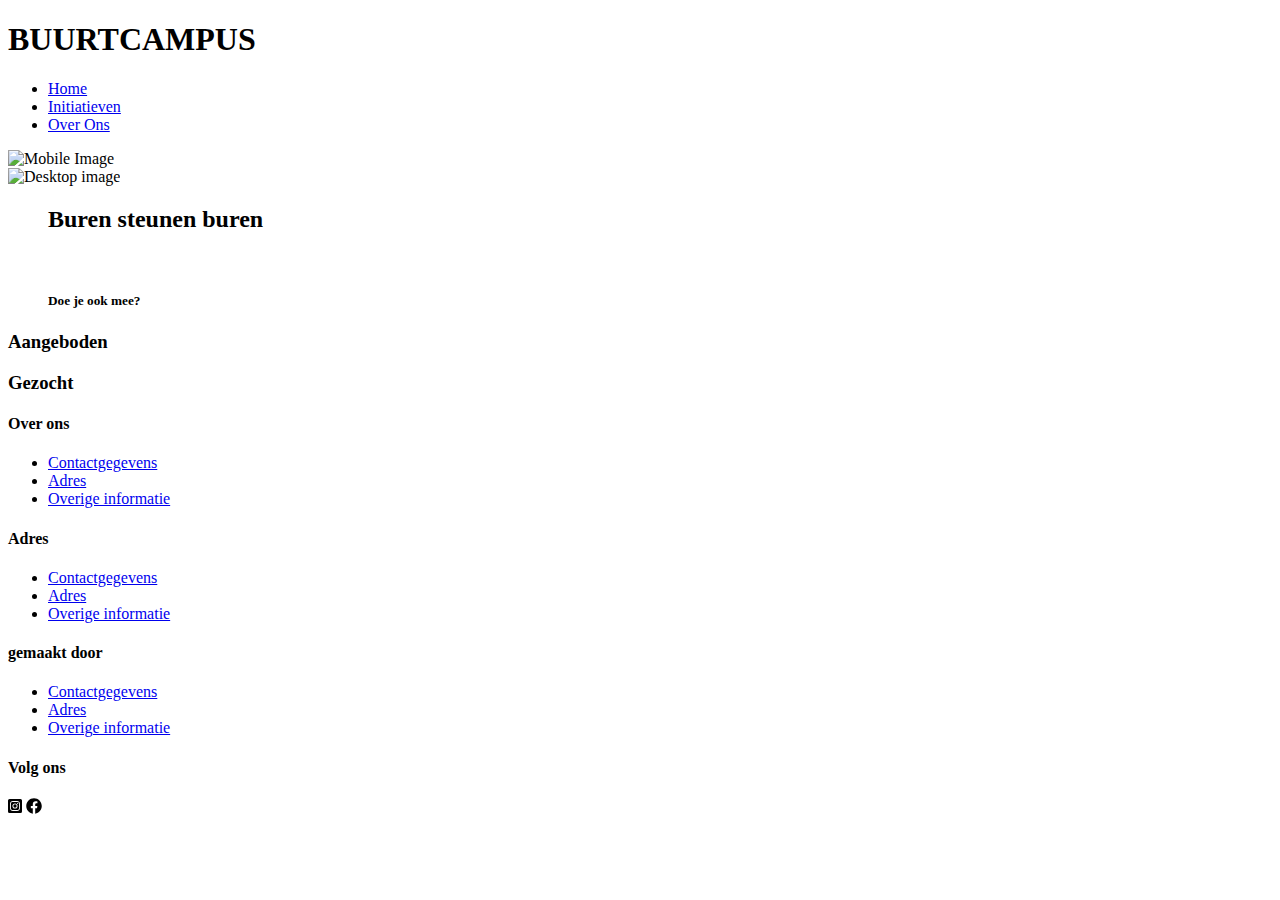
==== index.html @ 914f2464 "Dropdown" ====
<!DOCTYPE html>
<html lang="nl">
<head>
    <meta charset="UTF-8">
    <meta name="viewport" content="width=device-width, initial-scale=1.0">
    <link rel="stylesheet" href="styles.css">
    <script src="script.js"></script>
    <title>BUURT</title>
</head>
<body>

    <nav>
        <div class="spacer"></div>
            <h1>BUURT<span>CAMPUS</span></h1>
        <ul>
            <li><a href="index.html">Home</a></li>
            <li><a href="#">Initiatieven</a></li>
            <li><a href="#">Over Ons</a></li>
        </ul>
        <div class="hamburger">
            <div class="bar"></div>
            <div class="bar"></div>
            <div class="bar"></div>
        </div>
    </nav>

    
    <main>
        <section class="grid-container">
            <div class="image-container">
                <img src="fotos/Screenshot 2023-11-27 at 21.21.17.png" alt="Mobile Image">
            </div>
        <div class="image-containerGroot">
            <img src="fotos/westmapsgroot.png" alt="Desktop image">
        </div>
            <div class="text-container">
                <blockquote>
                    <h2>Buren steunen buren</h2> <br>
                    <h5>Doe je ook mee?</h5>
                </blockquote>
            </div>
        </section>
        
        
        <section class="marketplace">
            <div class="offered active" onclick="setActive('offered')">
                <h3 tabindex="0">Aangeboden</h3>
            </div>
            <div class="wanted" onclick="setActive('wanted')">
                <h3 tabindex="0">Gezocht</h3>
            </div>        
        </section>
    </main>     

    <footer>
        <div class="footer-col">
            <h4>Over ons</h4>
              <ul>    
                <li><a href="#">Contactgegevens</a></li>
                <li><a href="#">Adres</a></li>
                <li><a href="#">Overige informatie</a></li>
              </ul>
        </div>
          <div class="footer-col">
            <h4>Adres</h4>
              <ul>
                <li><a href="#">Contactgegevens</a></li>
                <li><a href="#">Adres</a></li>
                <li><a href="#">Overige informatie</a></li>
            </ul>
        </div>
        <div class="footer-col">
            <h4>gemaakt door</h4>
            <ul>
                <li><a href="#">Contactgegevens</a></li>
                <li><a href="#">Adres</a></li>
                <li><a href="#">Overige informatie</a></li>
            </ul>
            </div>
                <div class="footer-col">
                  <h4>Volg ons</h4>
                <div class="links">
                  <a href="#"><svg xmlns="http://www.w3.org/2000/svg" height="1em" viewBox="0 0 448 512" alt="Instagram link"><!--! Font Awesome Free 6.4.2 by @fontawesome - https://fontawesome.com License - https://fontawesome.com/license (Commercial License) Copyright 2023 Fonticons, Inc. --><path d="M224,202.66A53.34,53.34,0,1,0,277.36,256,53.38,53.38,0,0,0,224,202.66Zm124.71-41a54,54,0,0,0-30.41-30.41c-21-8.29-71-6.43-94.3-6.43s-73.25-1.93-94.31,6.43a54,54,0,0,0-30.41,30.41c-8.28,21-6.43,71.05-6.43,94.33S91,329.26,99.32,350.33a54,54,0,0,0,30.41,30.41c21,8.29,71,6.43,94.31,6.43s73.24,1.93,94.3-6.43a54,54,0,0,0,30.41-30.41c8.35-21,6.43-71.05,6.43-94.33S357.1,182.74,348.75,161.67ZM224,338a82,82,0,1,1,82-82A81.9,81.9,0,0,1,224,338Zm85.38-148.3a19.14,19.14,0,1,1,19.13-19.14A19.1,19.1,0,0,1,309.42,189.74ZM400,32H48A48,48,0,0,0,0,80V432a48,48,0,0,0,48,48H400a48,48,0,0,0,48-48V80A48,48,0,0,0,400,32ZM382.88,322c-1.29,25.63-7.14,48.34-25.85,67s-41.4,24.63-67,25.85c-26.41,1.49-105.59,1.49-132,0-25.63-1.29-48.26-7.15-67-25.85s-24.63-41.42-25.85-67c-1.49-26.42-1.49-105.61,0-132,1.29-25.63,7.07-48.34,25.85-67s41.47-24.56,67-25.78c26.41-1.49,105.59-1.49,132,0,25.63,1.29,48.33,7.15,67,25.85s24.63,41.42,25.85,67.05C384.37,216.44,384.37,295.56,382.88,322Z"/></svg></a>
                  <a href="#"><svg xmlns="http://www.w3.org/2000/svg" height="1em" viewBox="0 0 512 512" alt="Facebook link"><!--! Font Awesome Free 6.4.2 by @fontawesome - https://fontawesome.com License - https://fontawesome.com/license (Commercial License) Copyright 2023 Fonticons, Inc. --><path d="M504 256C504 119 393 8 256 8S8 119 8 256c0 123.78 90.69 226.38 209.25 245V327.69h-63V256h63v-54.64c0-62.15 37-96.48 93.67-96.48 27.14 0 55.52 4.84 55.52 4.84v61h-31.28c-30.8 0-40.41 19.12-40.41 38.73V256h68.78l-11 71.69h-57.78V501C413.31 482.38 504 379.78 504 256z"/></svg></a>
                </div>
            </div>
    </footer>
</body>
</html>
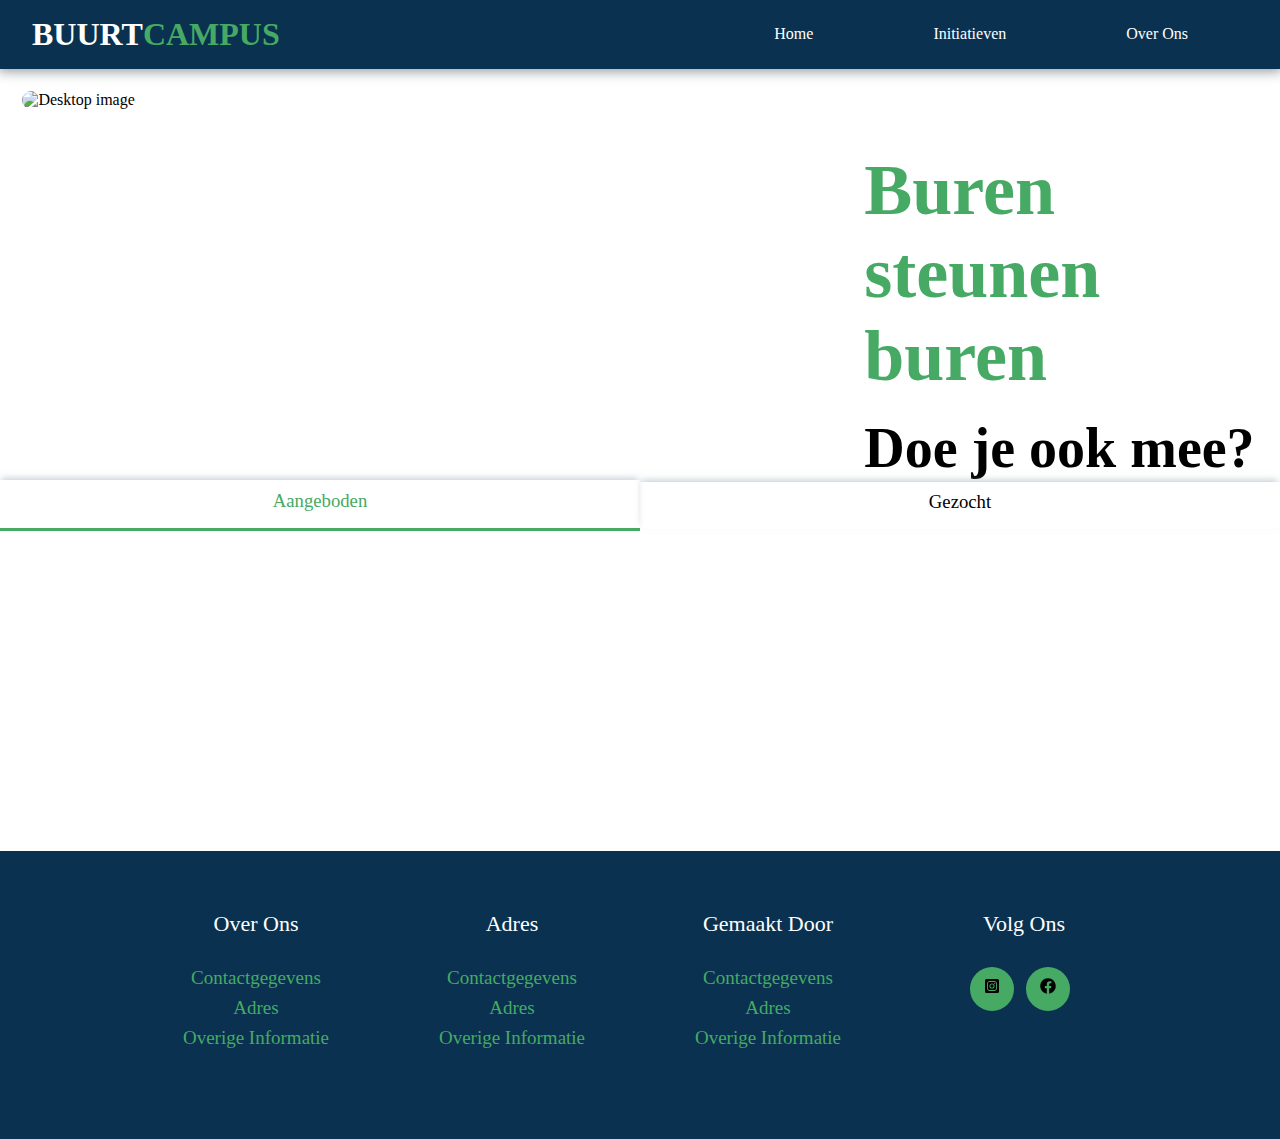
==== commit 442c81aa: "Update" ====
--- a/index.html
+++ b/index.html
@@ -1,89 +1,143 @@
 <!DOCTYPE html>
 <html lang="nl">
-<head>
-    <meta charset="UTF-8">
-    <meta name="viewport" content="width=device-width, initial-scale=1.0">
-    <link rel="stylesheet" href="styles.css">
+  <head>
+    <meta charset="UTF-8" />
+    <meta name="viewport" content="width=device-width, initial-scale=1.0" />
+    <link rel="stylesheet" href="styles.css" />
     <script src="script.js"></script>
     <title>BUURT</title>
-</head>
-<body>
-
+  </head>
+  <body>
     <nav>
-        <div class="spacer"></div>
-            <h1>BUURT<span>CAMPUS</span></h1>
-        <ul>
-            <li><a href="index.html">Home</a></li>
-            <li><a href="#">Initiatieven</a></li>
-            <li><a href="#">Over Ons</a></li>
-        </ul>
-        <div class="hamburger">
-            <div class="bar"></div>
-            <div class="bar"></div>
-            <div class="bar"></div>
-        </div>
+      <div class="spacer"></div>
+      <h1>BUURT<span>CAMPUS</span></h1>
+      <ul class="nav-menu">
+        <li class="nav-item"><a href="index.html">Home</a></li>
+        <li class="nav-item"><a href="#">Initiatieven</a></li>
+        <li class="nav-item"><a href="#">Over Ons</a></li>
+      </ul>
+      <div class="hamburger">
+        <div class="bar"></div>
+        <div class="bar"></div>
+        <div class="bar"></div>
+      </div>
     </nav>
 
+    <!--
+        Met qeuryselector kun je classes uit je css halen. 
+        Dit gebruik je dus als je bepaalde voor bepaalde classes een interactie wilt maken 
+        Dit is hoe je de code opschrijft: const footer = document.qeurySelector(".footer"); 
+        Dus eerst Const, vervolgens hoe je het in je JS wilt noemen, daarna de qeuryselector, en in de "" schrijf je de .class op van je CSS
     
+    -->
+    <script>
+      const hamburger = document.querySelector(".hamburger");
+      const navMenu = document.querySelector(".nav-menu");
+
+      hamburger.addEventListener("click", () => {
+        hamburger.classList.toggle("active");
+        navMenu.classList.toggle("active");
+      });
+    </script>
+
+    <!--
+      Met addEventListeners kun je bepaalde events toevoegen. Ik heb als event ("click") erin staan 
+      Dit houdt in dat er een interactie plaats vindt op het moment dat je iets klikt. 
+      Andere voorbeelden van Mouse events zijn: contextmenu(rechtermuisknop), mouseover/mouseout(als je met je muis erover heen gaat/eraf)
+      en mouse move, zo heb je nog veel meer. 
+    
+     Wat ik heb gedaan is, als je hamburger.classList.toggle("active") komt er een stukje CSS, zodra je dus op de hamburger menu klikt komt er
+     een CSS animatie dat de hamburger menu verandert naar een kruis.
+
+     bij navMenu.classList.toggle("active"), komt er ook een stukje CSS met animatie te voorschijn, hierbij zie je de navMenu, in een dropdown achtige idee
+    -->
+
+    <!-- Bovenste gedeelte gaat over de leertaak van sprint 5 -->
+
     <main>
-        <section class="grid-container">
-            <div class="image-container">
-                <img src="fotos/Screenshot 2023-11-27 at 21.21.17.png" alt="Mobile Image">
-            </div>
+      <section class="grid-container">
+        <div class="image-container">
+          <img
+            src="fotos/Screenshot 2023-11-27 at 21.21.17.png"
+            alt="Mobile Image"
+          />
+        </div>
         <div class="image-containerGroot">
-            <img src="fotos/westmapsgroot.png" alt="Desktop image">
+          <img src="fotos/westmapsgroot.png" alt="Desktop image" />
         </div>
-            <div class="text-container">
-                <blockquote>
-                    <h2>Buren steunen buren</h2> <br>
-                    <h5>Doe je ook mee?</h5>
-                </blockquote>
-            </div>
-        </section>
-        
-        
-        <section class="marketplace">
-            <div class="offered active" onclick="setActive('offered')">
-                <h3 tabindex="0">Aangeboden</h3>
-            </div>
-            <div class="wanted" onclick="setActive('wanted')">
-                <h3 tabindex="0">Gezocht</h3>
-            </div>        
-        </section>
-    </main>     
+        <div class="text-container">
+          <blockquote>
+            <h2>Buren steunen buren</h2>
+            <br />
+            <h5>Doe je ook mee?</h5>
+          </blockquote>
+        </div>
+      </section>
+
+      <section class="marketplace">
+        <div class="offered active" onclick="setActive('offered')">
+          <h3 tabindex="0">Aangeboden</h3>
+        </div>
+        <div class="wanted" onclick="setActive('wanted')">
+          <h3 tabindex="0">Gezocht</h3>
+        </div>
+      </section>
+    </main>
 
     <footer>
-        <div class="footer-col">
-            <h4>Over ons</h4>
-              <ul>    
-                <li><a href="#">Contactgegevens</a></li>
-                <li><a href="#">Adres</a></li>
-                <li><a href="#">Overige informatie</a></li>
-              </ul>
+      <div class="footer-col">
+        <h4>Over ons</h4>
+        <ul>
+          <li><a href="#">Contactgegevens</a></li>
+          <li><a href="#">Adres</a></li>
+          <li><a href="#">Overige informatie</a></li>
+        </ul>
+      </div>
+      <div class="footer-col">
+        <h4>Adres</h4>
+        <ul>
+          <li><a href="#">Contactgegevens</a></li>
+          <li><a href="#">Adres</a></li>
+          <li><a href="#">Overige informatie</a></li>
+        </ul>
+      </div>
+      <div class="footer-col">
+        <h4>gemaakt door</h4>
+        <ul>
+          <li><a href="#">Contactgegevens</a></li>
+          <li><a href="#">Adres</a></li>
+          <li><a href="#">Overige informatie</a></li>
+        </ul>
+      </div>
+      <div class="footer-col">
+        <h4>Volg ons</h4>
+        <div class="links">
+          <a href="#"
+            ><svg
+              xmlns="http://www.w3.org/2000/svg"
+              height="1em"
+              viewBox="0 0 448 512"
+              alt="Instagram link"
+            >
+              <!--! Font Awesome Free 6.4.2 by @fontawesome - https://fontawesome.com License - https://fontawesome.com/license (Commercial License) Copyright 2023 Fonticons, Inc. -->
+              <path
+                d="M224,202.66A53.34,53.34,0,1,0,277.36,256,53.38,53.38,0,0,0,224,202.66Zm124.71-41a54,54,0,0,0-30.41-30.41c-21-8.29-71-6.43-94.3-6.43s-73.25-1.93-94.31,6.43a54,54,0,0,0-30.41,30.41c-8.28,21-6.43,71.05-6.43,94.33S91,329.26,99.32,350.33a54,54,0,0,0,30.41,30.41c21,8.29,71,6.43,94.31,6.43s73.24,1.93,94.3-6.43a54,54,0,0,0,30.41-30.41c8.35-21,6.43-71.05,6.43-94.33S357.1,182.74,348.75,161.67ZM224,338a82,82,0,1,1,82-82A81.9,81.9,0,0,1,224,338Zm85.38-148.3a19.14,19.14,0,1,1,19.13-19.14A19.1,19.1,0,0,1,309.42,189.74ZM400,32H48A48,48,0,0,0,0,80V432a48,48,0,0,0,48,48H400a48,48,0,0,0,48-48V80A48,48,0,0,0,400,32ZM382.88,322c-1.29,25.63-7.14,48.34-25.85,67s-41.4,24.63-67,25.85c-26.41,1.49-105.59,1.49-132,0-25.63-1.29-48.26-7.15-67-25.85s-24.63-41.42-25.85-67c-1.49-26.42-1.49-105.61,0-132,1.29-25.63,7.07-48.34,25.85-67s41.47-24.56,67-25.78c26.41-1.49,105.59-1.49,132,0,25.63,1.29,48.33,7.15,67,25.85s24.63,41.42,25.85,67.05C384.37,216.44,384.37,295.56,382.88,322Z"
+              /></svg
+          ></a>
+          <a href="#"
+            ><svg
+              xmlns="http://www.w3.org/2000/svg"
+              height="1em"
+              viewBox="0 0 512 512"
+              alt="Facebook link"
+            >
+              <!--! Font Awesome Free 6.4.2 by @fontawesome - https://fontawesome.com License - https://fontawesome.com/license (Commercial License) Copyright 2023 Fonticons, Inc. -->
+              <path
+                d="M504 256C504 119 393 8 256 8S8 119 8 256c0 123.78 90.69 226.38 209.25 245V327.69h-63V256h63v-54.64c0-62.15 37-96.48 93.67-96.48 27.14 0 55.52 4.84 55.52 4.84v61h-31.28c-30.8 0-40.41 19.12-40.41 38.73V256h68.78l-11 71.69h-57.78V501C413.31 482.38 504 379.78 504 256z"
+              /></svg
+          ></a>
         </div>
-          <div class="footer-col">
-            <h4>Adres</h4>
-              <ul>
-                <li><a href="#">Contactgegevens</a></li>
-                <li><a href="#">Adres</a></li>
-                <li><a href="#">Overige informatie</a></li>
-            </ul>
-        </div>
-        <div class="footer-col">
-            <h4>gemaakt door</h4>
-            <ul>
-                <li><a href="#">Contactgegevens</a></li>
-                <li><a href="#">Adres</a></li>
-                <li><a href="#">Overige informatie</a></li>
-            </ul>
-            </div>
-                <div class="footer-col">
-                  <h4>Volg ons</h4>
-                <div class="links">
-                  <a href="#"><svg xmlns="http://www.w3.org/2000/svg" height="1em" viewBox="0 0 448 512" alt="Instagram link"><!--! Font Awesome Free 6.4.2 by @fontawesome - https://fontawesome.com License - https://fontawesome.com/license (Commercial License) Copyright 2023 Fonticons, Inc. --><path d="M224,202.66A53.34,53.34,0,1,0,277.36,256,53.38,53.38,0,0,0,224,202.66Zm124.71-41a54,54,0,0,0-30.41-30.41c-21-8.29-71-6.43-94.3-6.43s-73.25-1.93-94.31,6.43a54,54,0,0,0-30.41,30.41c-8.28,21-6.43,71.05-6.43,94.33S91,329.26,99.32,350.33a54,54,0,0,0,30.41,30.41c21,8.29,71,6.43,94.31,6.43s73.24,1.93,94.3-6.43a54,54,0,0,0,30.41-30.41c8.35-21,6.43-71.05,6.43-94.33S357.1,182.74,348.75,161.67ZM224,338a82,82,0,1,1,82-82A81.9,81.9,0,0,1,224,338Zm85.38-148.3a19.14,19.14,0,1,1,19.13-19.14A19.1,19.1,0,0,1,309.42,189.74ZM400,32H48A48,48,0,0,0,0,80V432a48,48,0,0,0,48,48H400a48,48,0,0,0,48-48V80A48,48,0,0,0,400,32ZM382.88,322c-1.29,25.63-7.14,48.34-25.85,67s-41.4,24.63-67,25.85c-26.41,1.49-105.59,1.49-132,0-25.63-1.29-48.26-7.15-67-25.85s-24.63-41.42-25.85-67c-1.49-26.42-1.49-105.61,0-132,1.29-25.63,7.07-48.34,25.85-67s41.47-24.56,67-25.78c26.41-1.49,105.59-1.49,132,0,25.63,1.29,48.33,7.15,67,25.85s24.63,41.42,25.85,67.05C384.37,216.44,384.37,295.56,382.88,322Z"/></svg></a>
-                  <a href="#"><svg xmlns="http://www.w3.org/2000/svg" height="1em" viewBox="0 0 512 512" alt="Facebook link"><!--! Font Awesome Free 6.4.2 by @fontawesome - https://fontawesome.com License - https://fontawesome.com/license (Commercial License) Copyright 2023 Fonticons, Inc. --><path d="M504 256C504 119 393 8 256 8S8 119 8 256c0 123.78 90.69 226.38 209.25 245V327.69h-63V256h63v-54.64c0-62.15 37-96.48 93.67-96.48 27.14 0 55.52 4.84 55.52 4.84v61h-31.28c-30.8 0-40.41 19.12-40.41 38.73V256h68.78l-11 71.69h-57.78V501C413.31 482.38 504 379.78 504 256z"/></svg></a>
-                </div>
-            </div>
+      </div>
     </footer>
-</body>
-</html>+  </body>
+</html>
--- a/styles.css
+++ b/styles.css
@@ -0,0 +1,377 @@
+* {
+  margin: 0;
+  padding: 0;
+  box-sizing: border-box;
+}
+
+:root {
+  --primary-color: #ffffff;
+  --secondary-color: #0a3250;
+  --third-color: #46aa64;
+  --main-font: "AvantGardeGothicMedium";
+}
+
+@font-face {
+  font-family: "AvantGardeGothicMedium";
+  src: url(./Fonts/ITC\ Avant\ Garde\ Gothic\ Medium.otf);
+}
+
+/*----------------------SPRINT 5----------------------------*/ 
+
+nav {
+  & {
+    font-family: var(--main-font);
+    background-color: var(--secondary-color);
+    color: var(--primary-color);
+    display: flex;
+    justify-content: space-between;
+    align-items: center;
+    padding: 1em 2em;
+    box-shadow: 0 0 0.75rem 0.15rem rgba(26, 42, 52, 0.5);
+  }
+
+  & h1 {
+    display: flex;
+  }
+
+  & span {
+    color: var(--third-color);
+  }
+
+  & ul {
+    display: none;
+  }
+}
+
+.nav-menu {
+  display: flex;
+  justify-content: space-between;
+  align-items: center;
+  gap: 60px;
+}
+
+.nav-link {
+  transition: 0.3s ease-out;
+}
+
+.hamburger {
+  display: none;
+  cursor: pointer;
+}
+
+.bar {
+  display: block;
+  width: 25px;
+  height: 3px;
+  margin: 5px auto;
+  -webkit-transition: all 0.3s ease;
+  transition: all 0.3s ease;
+  background-color: white;
+}
+
+@media (max-width: 1024px) {
+  .hamburger {
+    display: block;
+  }
+
+  .hamburger.active .bar:nth-child(2) {
+    opacity: 0;
+  }
+  .hamburger.active .bar:nth-child(1) {
+    transform: translateY(8px) rotate(45deg);
+  }
+  .hamburger.active .bar:nth-child(3) {
+    transform: translateY(-8px) rotate(-45deg);
+  }
+
+  .nav-menu {
+    position: fixed;
+    left: -100%;
+    top: 60px;
+    gap: 0;
+    flex-direction: column;
+    background-color: var(--secondary-color);
+    width: 100%;
+    text-align: center;
+    transition: 0.3s;
+    z-index: 10000 var(--main-font);
+  }
+
+  .nav-item {
+    margin: 16px 0;
+  }
+
+  .nav-menu.active {
+    left: 0;
+  }
+}
+/*----------------------Einde SPRINT 5----------------------------*/
+
+
+.grid-container {
+  & {
+    display: flex;
+    /* grid-template-columns: 100%; Full width */
+  }
+  & .image-containerGroot {
+    display: none;
+  }
+}
+
+.image-container {
+  & {
+    position: relative; /* Needed for absolute positioning of the overlay */
+    width: 100%;
+    max-width: 630px; /* Adjust as needed */
+    padding: 1.4em;
+  }
+
+  & img {
+    width: 100%;
+    height: auto;
+    border-radius: 1.3em;
+  }
+}
+
+.text-container {
+  display: flex;
+  justify-content: center;
+  font-family: var(--main-font);
+  max-width: 55ch;
+  padding-top: 5em;
+  padding-left: 1.5em;
+
+  & h2 {
+    color: var(--third-color);
+    font-size: 4.5em;
+  }
+  & h5 {
+    font-size: 3.5em;
+  }
+}
+
+/* begin 'marketplace' knoppen // wanted en aangeboden */
+.marketplace {
+  display: flex;
+  justify-content: center;
+  align-items: center;
+  margin-bottom: 20em;
+
+  & h3 {
+    font-family: var(--main-font);
+    font-weight: lighter;
+  }
+}
+
+.marketplace h3:focus-within {
+  color: var(--third-color);
+}
+
+.offered,
+.wanted {
+  display: flex;
+  justify-content: space-evenly;
+  padding: 0.6em 0 1em 0;
+  width: 50vw;
+  box-shadow: 0 -0.2rem 0.4rem -0.1rem rgba(140, 161, 174, 0.5);
+}
+
+.offered:focus-within,
+.wanted:focus-within {
+  --bottomBorder: 3px solid var(--third-color);
+  border-bottom: var(--bottomBorder);
+}
+
+.offered.active,
+.wanted.active {
+  color: var(--third-color); /* Make the text green */
+  border-bottom: 3px solid var(--third-color); /* Green underline */
+}
+
+@media screen and (min-width: 630px) {
+  /* Verberg het hamburgermenu op tablet/desktop */
+  .hamburger-menu {
+    display: none;
+  }
+
+  nav {
+    & h1 {
+      margin-right: auto;
+    }
+
+    & ul {
+      display: flex;
+      justify-content: space-between;
+      align-items: center;
+      list-style: none;
+    }
+
+    & ul li {
+      margin-right: 60px;
+    }
+    & ul li a {
+      color: var(--primary-color);
+      text-decoration: none;
+      font-size: 1rem;
+    }
+
+    & ul li a:hover {
+      color: var(--third-color); /* Change color on hover */
+    }
+
+    & ul li a::after {
+      content: "";
+      width: 0%;
+      height: 2px;
+      background: #2aad51;
+      display: block;
+      margin: auto;
+      transition: 0.5s;
+    }
+    & ul li a:hover::after {
+      width: 100%;
+    }
+  }
+
+  .grid-container .image-container {
+    display: none;
+  }
+
+  .grid-container .image-containerGroot {
+    display: block; /* Now targeting the correct container */
+    position: relative;
+    width: 100%;
+    min-width: 630px;
+    max-width: 960px;
+    padding: 1.4em;
+  }
+
+  .grid-container .image-containerGroot img {
+    width: 100%;
+    height: auto;
+    border-radius: 1.3em;
+  }
+}
+
+@media screen and (min-width: 960px) {
+  /*CSS voor desktop */
+}
+
+@media (max-width: 1200px) {
+  .text-container {
+    display: none;
+  }
+
+  .image-containerGroot {
+    display: flex;
+    justify-content: center;
+  }
+}
+
+/* 
+
+dit moet nog gebeuren voor footer:
+- typgografie <<<
+- kleuren 
+- eventueel aanpassingen gebasseerd op feedback/suggesties 
+- streepje onder h4 nog aanpassen
+*/
+
+/*begin footer */
+
+footer {
+  & {
+    display: flex;
+    flex-wrap: wrap;
+    text-align: center;
+    background: var(--secondary-color);
+    color: var(--primary-color);
+    margin-top: auto;
+    padding: 60px 10%;
+    font-family: var(--main-font);
+  }
+
+  & ul {
+    list-style: none;
+  }
+
+  & ul li:not(:last-child) {
+    margin-bottom: 8px;
+  }
+
+  & ul li a {
+    display: block;
+    font-size: 19px;
+    text-transform: capitalize;
+    color: var(--third-color);
+    text-decoration: none;
+    transition: 0.2s;
+  }
+
+  & li a:hover {
+    color: var(--primary-color);
+    padding-left: 2px;
+  }
+}
+
+.footer-col {
+  & {
+    width: 100%; /* Voor responsive maken: bij 740px 50% en bij 555px 100% doen */
+  }
+
+  & h4 {
+    position: relative;
+    margin-bottom: 30px;
+    font-weight: 400;
+    font-size: 22px;
+    text-transform: capitalize;
+  }
+  /* voor streepje onder h4 kopje.(Streepje vedwijnt, als beeld kleiner is dan 740px)*/
+  & h4::before {
+    content: "";
+    position: absolute;
+    left: 0;
+    bottom: -6px;
+    background-color: var(--third-color);
+    height: 2px;
+    width: 40px;
+  }
+}
+
+.links a {
+  display: inline-block;
+  height: 44px;
+  width: 44px;
+  color: white;
+  background-color: var(--third-color);
+  margin: 0px 8px 8px 0px;
+  text-align: center;
+  line-height: 44px;
+  border-radius: 50%;
+  transition: 0.4s;
+}
+/*einde footer */
+
+@media (min-width: 555px) {
+  .footer-col {
+    width: 50%;
+    margin-bottom: 30px;
+    text-align: center;
+  }
+}
+
+@media (min-width: 880px) {
+  .footer-col {
+    width: 25%;
+  }
+}
+
+@media (min-width: 300px) {
+  h4::before {
+    display: none;
+  }
+  .footer-col {
+    margin-bottom: 30px;
+  }
+}
+
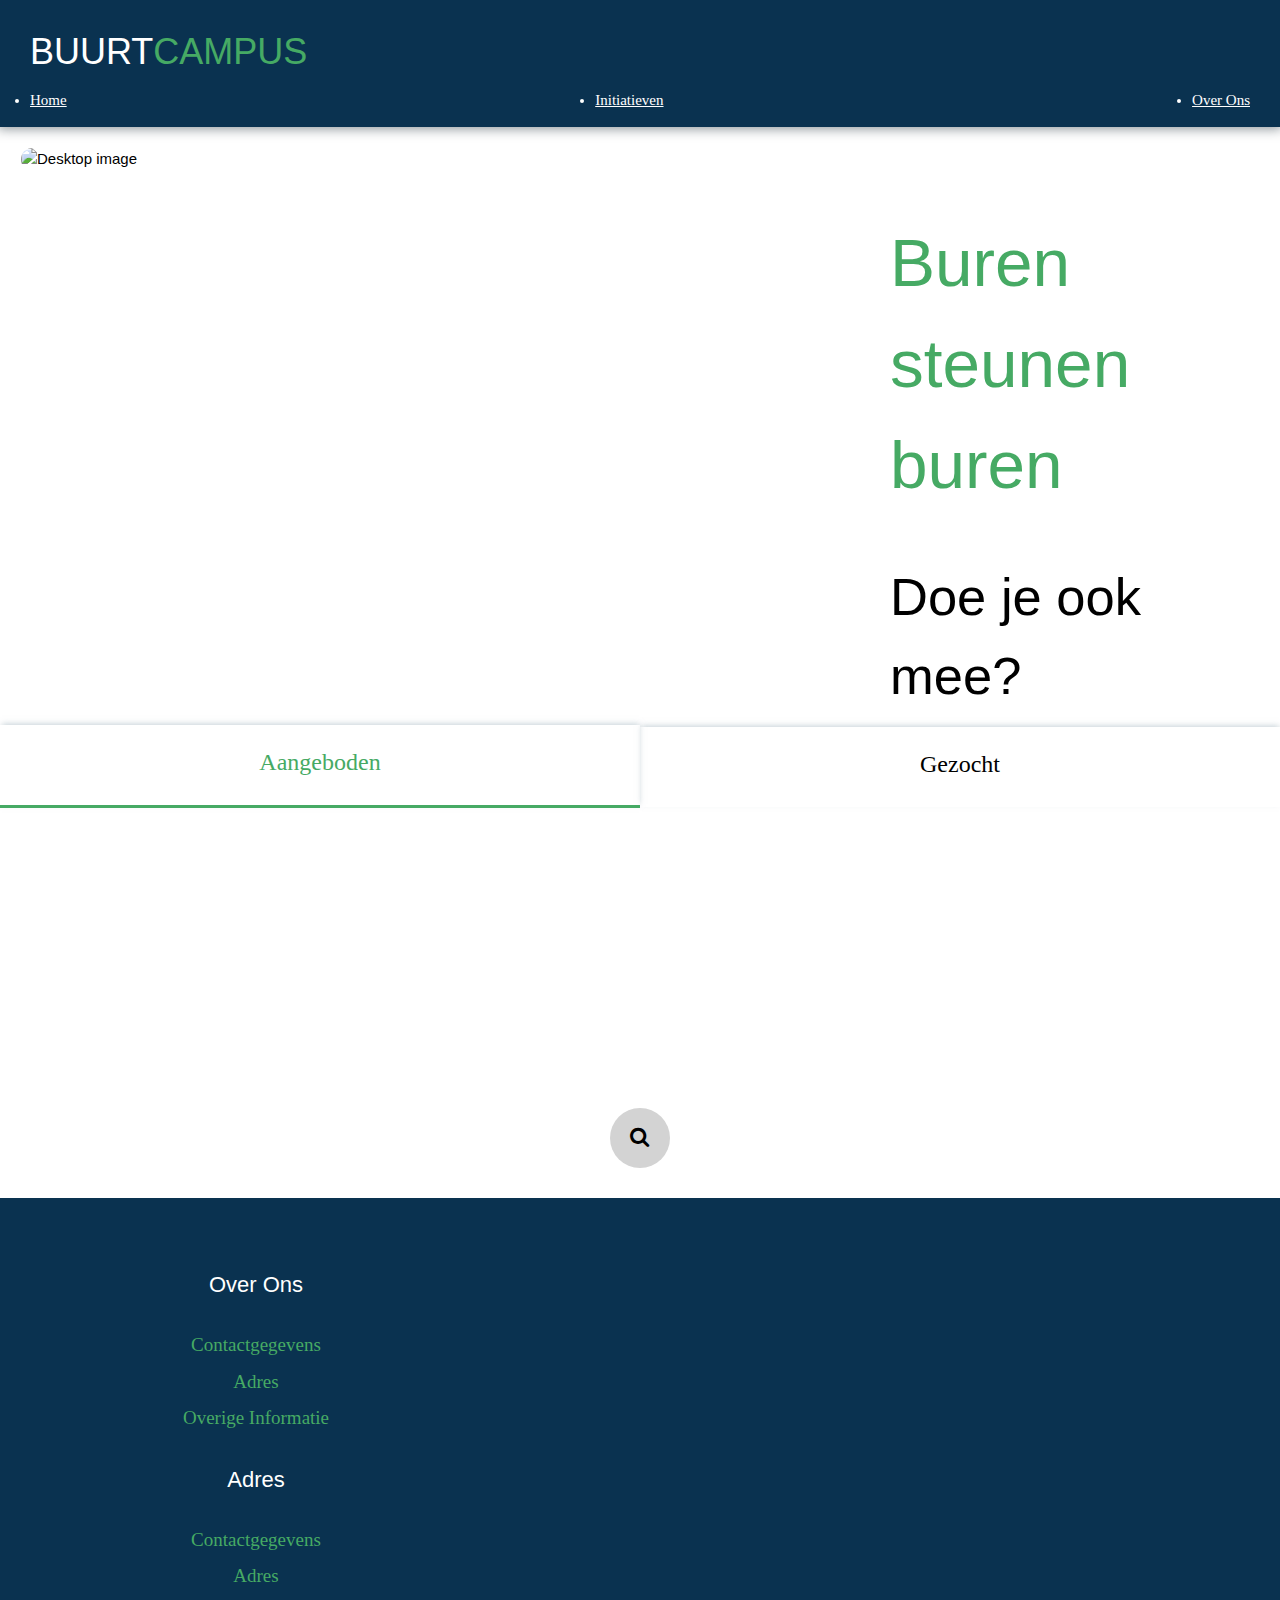
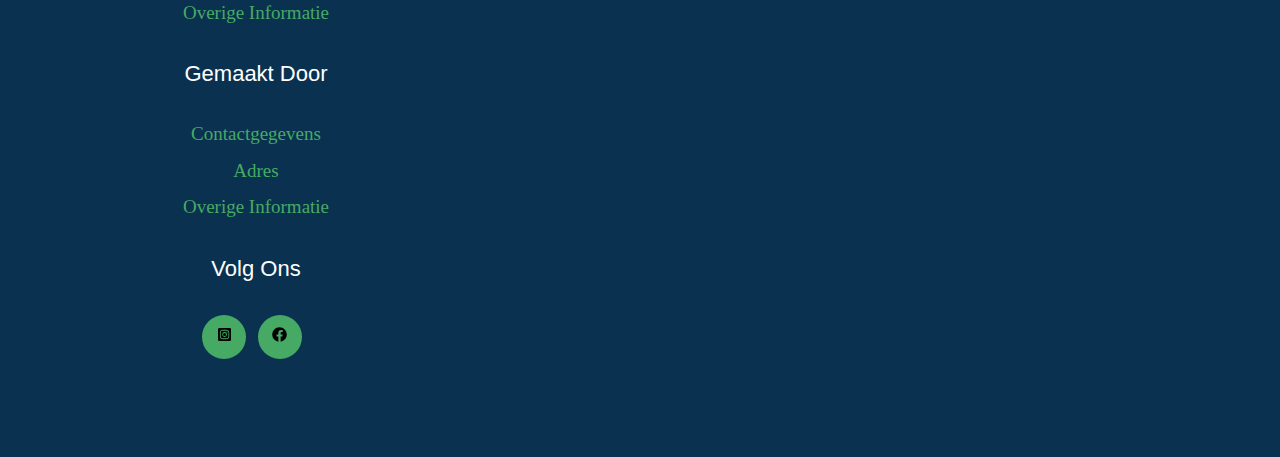
==== commit 1473bc37: "update" ====
--- a/index.html
+++ b/index.html
@@ -6,6 +6,11 @@
     <link rel="stylesheet" href="styles.css" />
     <script src="script.js"></script>
     <title>BUURT</title>
+    <link rel="stylesheet" href="https://www.w3schools.com/w3css/4/w3.css" />
+    <link
+      rel="stylesheet"
+      href="https://cdnjs.cloudflare.com/ajax/libs/font-awesome/4.7.0/css/font-awesome.min.css"
+    />
   </head>
   <body>
     <nav>
@@ -22,14 +27,7 @@
         <div class="bar"></div>
       </div>
     </nav>
-
-    <!--
-        Met qeuryselector kun je classes uit je css halen. 
-        Dit gebruik je dus als je bepaalde voor bepaalde classes een interactie wilt maken 
-        Dit is hoe je de code opschrijft: const footer = document.qeurySelector(".footer"); 
-        Dus eerst Const, vervolgens hoe je het in je JS wilt noemen, daarna de qeuryselector, en in de "" schrijf je de .class op van je CSS
-    
-    -->
+    <!-- ---------------- hamburger menu  ------------------ -->
     <script>
       const hamburger = document.querySelector(".hamburger");
       const navMenu = document.querySelector(".nav-menu");
@@ -39,28 +37,12 @@
         navMenu.classList.toggle("active");
       });
     </script>
-
-    <!--
-      Met addEventListeners kun je bepaalde events toevoegen. Ik heb als event ("click") erin staan 
-      Dit houdt in dat er een interactie plaats vindt op het moment dat je iets klikt. 
-      Andere voorbeelden van Mouse events zijn: contextmenu(rechtermuisknop), mouseover/mouseout(als je met je muis erover heen gaat/eraf)
-      en mouse move, zo heb je nog veel meer. 
-    
-     Wat ik heb gedaan is, als je hamburger.classList.toggle("active") komt er een stukje CSS, zodra je dus op de hamburger menu klikt komt er
-     een CSS animatie dat de hamburger menu verandert naar een kruis.
-
-     bij navMenu.classList.toggle("active"), komt er ook een stukje CSS met animatie te voorschijn, hierbij zie je de navMenu, in een dropdown achtige idee
-    -->
-
-    <!-- Bovenste gedeelte gaat over de leertaak van sprint 5 -->
-
+       <!-- ---------------- einde hamburger menu  ------------------ -->
+   <!-- ---------------- Main content ------------------ -->
     <main>
       <section class="grid-container">
         <div class="image-container">
-          <img
-            src="fotos/Screenshot 2023-11-27 at 21.21.17.png"
-            alt="Mobile Image"
-          />
+          <img />
         </div>
         <div class="image-containerGroot">
           <img src="fotos/westmapsgroot.png" alt="Desktop image" />
@@ -83,7 +65,30 @@
         </div>
       </section>
     </main>
+      <!-- ---------------- Einde Main content ------------------ -->
 
+    <!-- ---------------- Search bar ------------------ -->
+    <section class="search-section">
+      <div class="container">
+        <div class="icon">
+          <i class="search fa fa-search"></i>
+          <div class="input">
+          </div>
+        </div>
+      </div>
+
+      <script>
+        let icon = document.querySelector(".icon");
+        let container = document.querySelector(".container");
+
+        icon.onclick = function () {
+          container.classList.toggle("active");
+        };
+      </script>
+    </section>
+    <!-- ---------------- Search bar ------------------ -->
+
+        <!-- ---------------- Footer ------------------ -->
     <footer>
       <div class="footer-col">
         <h4>Over ons</h4>
@@ -136,6 +141,7 @@
                 d="M504 256C504 119 393 8 256 8S8 119 8 256c0 123.78 90.69 226.38 209.25 245V327.69h-63V256h63v-54.64c0-62.15 37-96.48 93.67-96.48 27.14 0 55.52 4.84 55.52 4.84v61h-31.28c-30.8 0-40.41 19.12-40.41 38.73V256h68.78l-11 71.69h-57.78V501C413.31 482.38 504 379.78 504 256z"
               /></svg
           ></a>
+               <!-- ---------------- Footer ------------------ -->
         </div>
       </div>
     </footer>
--- a/styles.css
+++ b/styles.css
@@ -15,9 +15,6 @@
   font-family: "AvantGardeGothicMedium";
   src: url(./Fonts/ITC\ Avant\ Garde\ Gothic\ Medium.otf);
 }
-
-/*----------------------SPRINT 5----------------------------*/ 
-
 nav {
   & {
     font-family: var(--main-font);
@@ -69,6 +66,7 @@
   background-color: white;
 }
 
+
 @media (max-width: 1024px) {
   .hamburger {
     display: block;
@@ -85,9 +83,9 @@
   }
 
   .nav-menu {
-    position: fixed;
+    position: absolute;
     left: -100%;
-    top: 60px;
+    top: 120px;
     gap: 0;
     flex-direction: column;
     background-color: var(--secondary-color);
@@ -105,7 +103,8 @@
     left: 0;
   }
 }
-/*----------------------Einde SPRINT 5----------------------------*/
+
+
 
 
 .grid-container {
@@ -188,85 +187,42 @@
   border-bottom: 3px solid var(--third-color); /* Green underline */
 }
 
-@media screen and (min-width: 630px) {
-  /* Verberg het hamburgermenu op tablet/desktop */
-  .hamburger-menu {
-    display: none;
-  }
-
-  nav {
-    & h1 {
-      margin-right: auto;
-    }
-
-    & ul {
-      display: flex;
-      justify-content: space-between;
-      align-items: center;
-      list-style: none;
-    }
-
-    & ul li {
-      margin-right: 60px;
-    }
-    & ul li a {
-      color: var(--primary-color);
-      text-decoration: none;
-      font-size: 1rem;
-    }
-
-    & ul li a:hover {
-      color: var(--third-color); /* Change color on hover */
-    }
-
-    & ul li a::after {
-      content: "";
-      width: 0%;
-      height: 2px;
-      background: #2aad51;
-      display: block;
-      margin: auto;
-      transition: 0.5s;
-    }
-    & ul li a:hover::after {
-      width: 100%;
-    }
-  }
-
-  .grid-container .image-container {
-    display: none;
-  }
-
-  .grid-container .image-containerGroot {
-    display: block; /* Now targeting the correct container */
-    position: relative;
-    width: 100%;
-    min-width: 630px;
-    max-width: 960px;
-    padding: 1.4em;
-  }
-
-  .grid-container .image-containerGroot img {
-    width: 100%;
-    height: auto;
-    border-radius: 1.3em;
-  }
-}
-
-@media screen and (min-width: 960px) {
-  /*CSS voor desktop */
-}
-
-@media (max-width: 1200px) {
-  .text-container {
-    display: none;
-  }
-
-  .image-containerGroot {
-    display: flex;
-    justify-content: center;
-  }
-}
+
+
+/* ---------------Sprint 5------------------- */
+.search-section{
+  display: flex;
+  justify-content: center;
+  margin: 2em;
+}
+
+.container{
+  width: 60px;
+  height: 60px;
+  border-radius: 50px;
+  background: lightgray;
+  position: relative;
+  align-items: center;
+  transition: 0.4s;
+}
+
+.container .icon{
+  position: absolute;
+  left: 30px;
+  top: 50%;
+  transform: translate(-50%, -50%);
+}
+
+.container .icon .search{
+  font-size: 21px;
+  cursor: pointer;
+}
+
+.container.active{
+  width: 360px;
+}
+
+/* ---------------Einde Sprint 5------------------- */
 
 /* 
 
@@ -375,3 +331,40 @@
   }
 }
 
+@media screen and (min-width: 630px) {
+  /* Verberg het hamburgermenu op tablet/desktop */
+
+  .grid-container .image-container {
+    display: none;
+  }
+
+  .grid-container .image-containerGroot {
+    display: block; /* Now targeting the correct container */
+    position: relative;
+    width: 100%;
+    min-width: 630px;
+    max-width: 960px;
+    padding: 1.4em;
+  }
+
+  .grid-container .image-containerGroot img {
+    width: 100%;
+    height: auto;
+    border-radius: 1.3em;
+  }
+}
+
+@media screen and (min-width: 960px) {
+  /*CSS voor desktop */
+}
+
+@media (max-width: 1200px) {
+  .text-container {
+    display: none;
+  }
+
+  .image-containerGroot {
+    display: flex;
+    justify-content: center;
+  }
+}